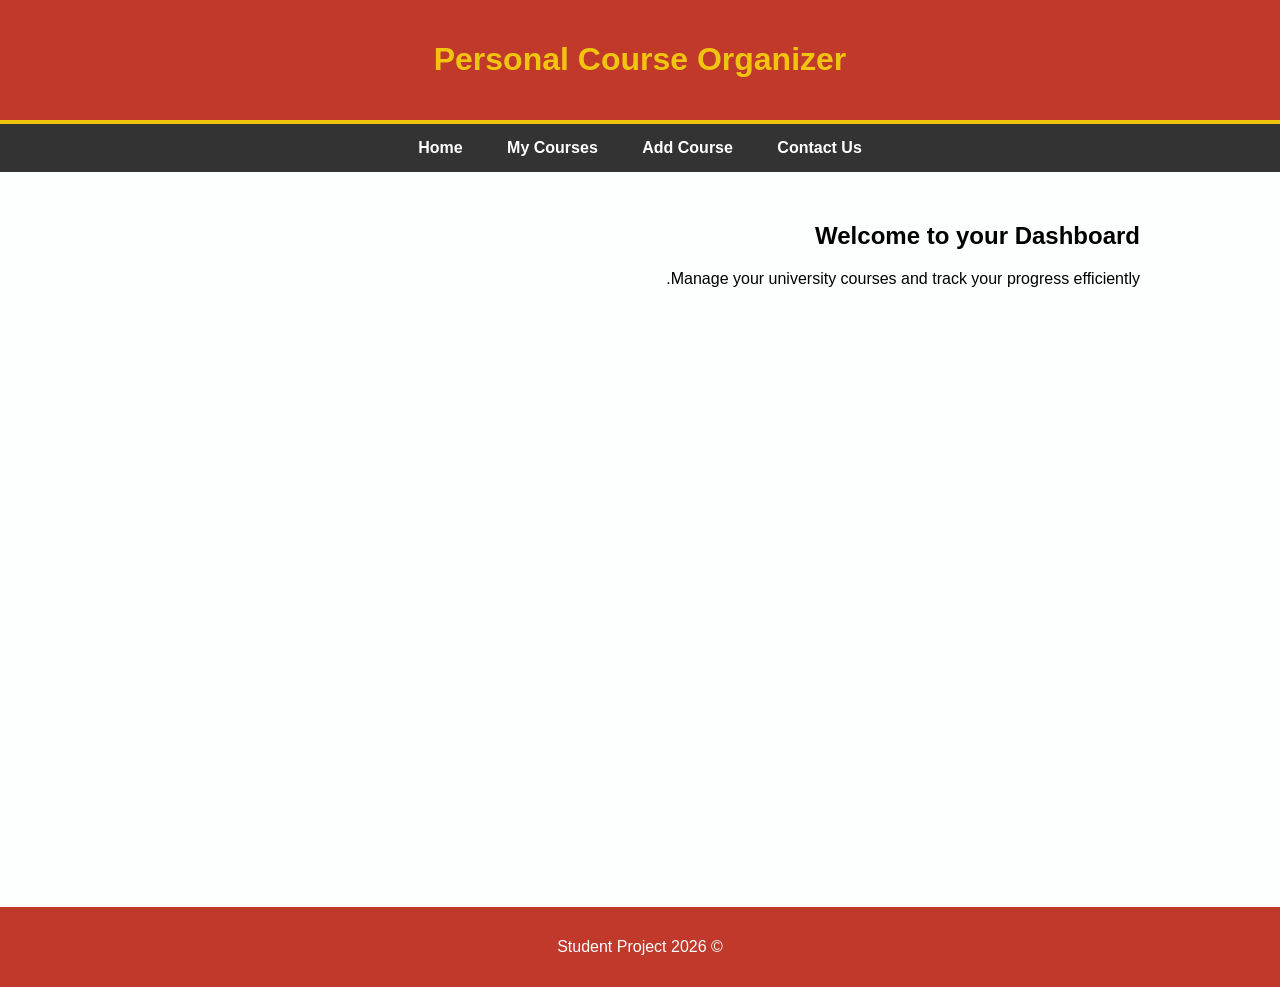
==== index.html @ 7e5f0c23 "Add files via upload" ====
<!DOCTYPE html>
<html lang="ar">
<head>
    <meta charset="UTF-8">
    <link rel="stylesheet" href="style.css">
    <title>Personal Course Organizer - Home</title>
</head>
<body>
    <header><h1>Personal Course Organizer</h1></header>
    <nav>
        <a href="index.html">Home</a>
        <a href="courses.html">My Courses</a>
        <a href="add.html">Add Course</a>
        <a href="contact.html">Contact Us</a>
    </nav>
    <main>
        <section>
            <h2>Welcome to your Dashboard</h2>
            <p>Manage your university courses and track your progress efficiently.</p>
        </section>
    </main>
    <footer><p>&copy; 2026 Student Project</p></footer>
</body>
</html>
---- style.css ----
:root {
    --primary: #c0392b;
    --secondary: #f1c40f;
    --bg: #fdfefe;
}

body { 
    font-family: Arial, sans-serif; 
    margin: 0; 
    background: var(--bg); 
    direction: rtl; 
}

header { 
    background: var(--primary); 
    color: var(--secondary); 
    text-align: center; 
    padding: 20px;
    border-bottom: 4px solid var(--secondary);
}

nav { 
    background: #333; 
    padding: 15px; 
    text-align: center; 
}

nav a { 
    color: white; 
    text-decoration: none; 
    margin: 0 20px; 
    font-weight: bold; 
    transition: 0.3s; 
}

nav a:hover { 
    color: var(--secondary); 
}

main { 
    padding: 30px; 
    max-width: 1000px; 
    margin: auto; 
    min-height: 75vh; 
}

table { 
    width: 100%; 
    border-collapse: collapse; 
    background: white; 
    margin-top: 20px; 
}

th, td { 
    border: 1px solid #ddd; 
    padding: 12px; 
    text-align: center; 
}

th { 
    background: var(--primary); 
    color: var(--secondary); 
}

tr:hover { 
    background: #fff9d1; 
}

form { 
    background: white; 
    padding: 25px; 
    border-radius: 8px; 
    border-top: 5px solid var(--primary);
    box-shadow: 0 2px 10px rgba(0,0,0,0.1); 
}

input, textarea { 
    width: 100%; 
    padding: 12px; 
    margin: 10px 0; 
    border: 1px solid #ccc; 
}

button { 
    background: var(--primary); 
    color: var(--secondary); 
    border: none; 
    padding: 12px 30px; 
    cursor: pointer; 
    font-weight: bold;
    border-radius: 5px; 
}

button:hover { 
    background: #a93226; 
}

footer { 
    background: var(--primary); 
    color: white; 
    text-align: center; 
    padding: 15px; 
}

@media (max-width: 600px) {
    nav a { display: block; margin: 10px 0; }
}
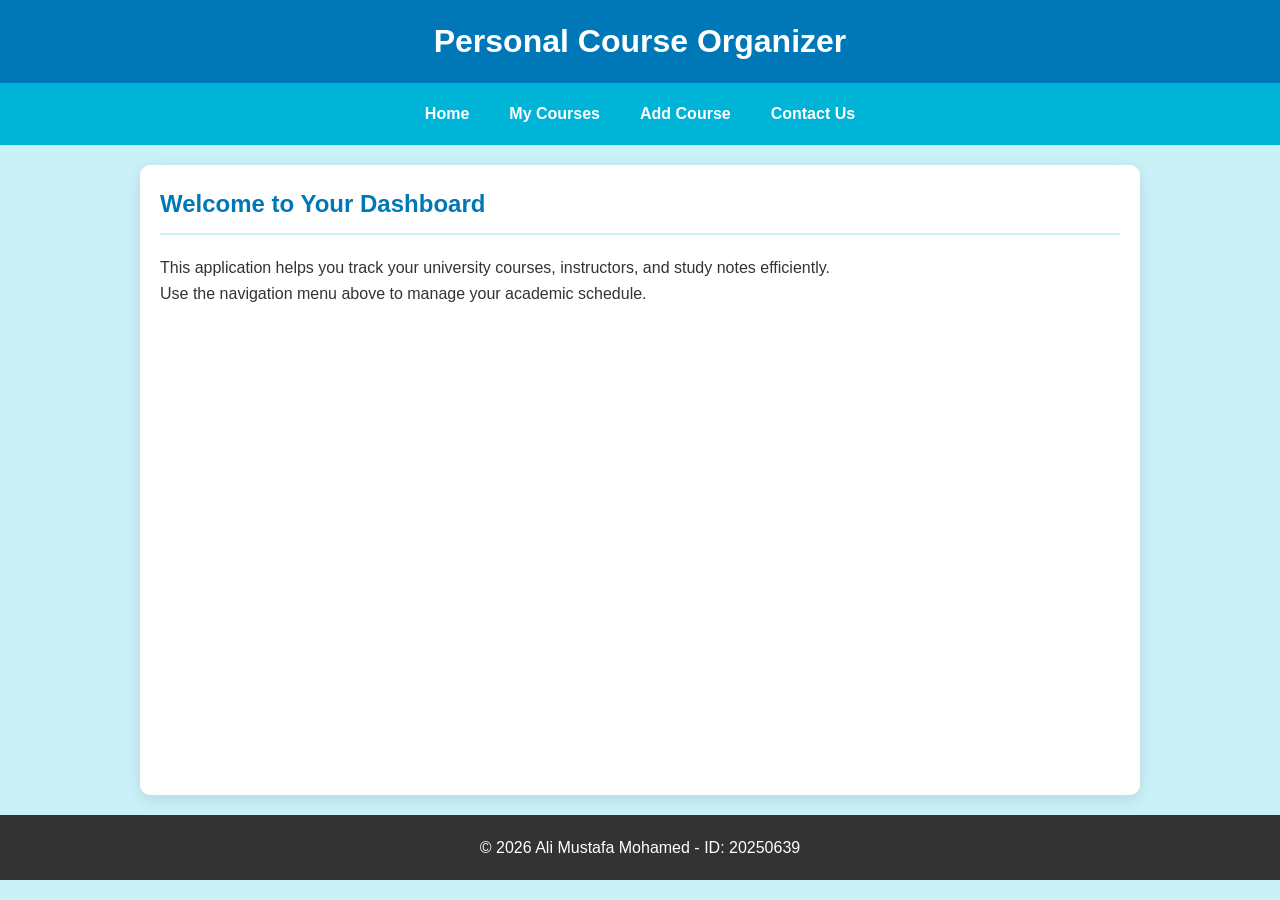
==== commit 88487af8: "Update index.html" ====
--- a/index.html
+++ b/index.html
@@ -1,24 +1,28 @@
 <!DOCTYPE html>
-<html lang="ar">
+<html lang="en">
 <head>
     <meta charset="UTF-8">
+    <meta name="viewport" content="width=device-width, initial-scale=1.0">
+    <title>Home - Course Organizer</title>
     <link rel="stylesheet" href="style.css">
-    <title>Personal Course Organizer - Home</title>
 </head>
 <body>
-    <header><h1>Personal Course Organizer</h1></header>
+    <header>
+        <h1>Personal Course Organizer</h1>
+    </header>
     <nav>
         <a href="index.html">Home</a>
         <a href="courses.html">My Courses</a>
-        <a href="add.html">Add Course</a>
+        <a href="add-course.html">Add Course</a>
         <a href="contact.html">Contact Us</a>
     </nav>
     <main>
-        <section>
-            <h2>Welcome to your Dashboard</h2>
-            <p>Manage your university courses and track your progress efficiently.</p>
-        </section>
+        <h2>Welcome to Your Dashboard</h2>
+        <p>This application helps you track your university courses, instructors, and study notes efficiently.</p>
+        <p>Use the navigation menu above to manage your academic schedule.</p>
     </main>
-    <footer><p>&copy; 2026 Student Project</p></footer>
+    <footer>
+        <p>&copy; 2026 Ali Mustafa Mohamed - ID: 20250639</p>
+    </footer>
 </body>
-</html>+</html>
--- a/style.css
+++ b/style.css
@@ -1,107 +1,155 @@
+/* Unified Light Blue Theme */
 :root {
-    --primary: #c0392b;
-    --secondary: #f1c40f;
-    --bg: #fdfefe;
+    --primary-blue: #0077b6;
+    --light-blue: #caf0f8;
+    --hover-blue: #00b4d8;
+    --text-color: #333;
+    --bg-white: #ffffff;
 }
 
-body { 
-    font-family: Arial, sans-serif; 
-    margin: 0; 
-    background: var(--bg); 
-    direction: rtl; 
+* {
+    box-sizing: border-box;
+    margin: 0;
+    padding: 0;
+    font-family: 'Segoe UI', Tahoma, Geneva, Verdana, sans-serif;
 }
 
-header { 
-    background: var(--primary); 
-    color: var(--secondary); 
-    text-align: center; 
-    padding: 20px;
-    border-bottom: 4px solid var(--secondary);
+body {
+    background-color: var(--light-blue);
+    color: var(--text-color);
+    line-height: 1.6;
 }
 
-nav { 
-    background: #333; 
-    padding: 15px; 
-    text-align: center; 
+/* Header & Nav */
+header {
+    background-color: var(--primary-blue);
+    color: white;
+    padding: 1rem 0;
+    text-align: center;
+    box-shadow: 0 2px 5px rgba(0,0,0,0.1);
 }
 
-nav a { 
-    color: white; 
-    text-decoration: none; 
-    margin: 0 20px; 
-    font-weight: bold; 
-    transition: 0.3s; 
+nav {
+    display: flex;
+    justify-content: center;
+    background-color: var(--hover-blue);
+    padding: 0.5rem;
+    position: sticky;
+    top: 0;
+    z-index: 1000;
 }
 
-nav a:hover { 
-    color: var(--secondary); 
+nav a {
+    color: white;
+    text-decoration: none;
+    padding: 10px 20px;
+    transition: background 0.3s, transform 0.2s;
+    font-weight: bold;
 }
 
-main { 
-    padding: 30px; 
-    max-width: 1000px; 
-    margin: auto; 
-    min-height: 75vh; 
+nav a:hover {
+    background-color: var(--primary-blue);
+    border-radius: 5px;
+    transform: translateY(-2px);
 }
 
-table { 
-    width: 100%; 
-    border-collapse: collapse; 
-    background: white; 
-    margin-top: 20px; 
+/* Main Content */
+main {
+    max-width: 1000px;
+    margin: 20px auto;
+    padding: 20px;
+    background: var(--bg-white);
+    border-radius: 10px;
+    box-shadow: 0 4px 15px rgba(0,0,0,0.1);
+    min-height: 70vh;
 }
 
-th, td { 
-    border: 1px solid #ddd; 
-    padding: 12px; 
-    text-align: center; 
+h2 {
+    color: var(--primary-blue);
+    margin-bottom: 20px;
+    border-bottom: 2px solid var(--light-blue);
+    padding-bottom: 10px;
 }
 
-th { 
-    background: var(--primary); 
-    color: var(--secondary); 
+/* Table Styling */
+.table-container {
+    overflow-x: auto; /* Responsive Table */
 }
 
-tr:hover { 
-    background: #fff9d1; 
+table {
+    width: 100%;
+    border-collapse: collapse;
+    margin-top: 20px;
 }
 
-form { 
-    background: white; 
-    padding: 25px; 
-    border-radius: 8px; 
-    border-top: 5px solid var(--primary);
-    box-shadow: 0 2px 10px rgba(0,0,0,0.1); 
+th, td {
+    padding: 12px;
+    text-align: left;
+    border-bottom: 1px solid #ddd;
 }
 
-input, textarea { 
-    width: 100%; 
-    padding: 12px; 
-    margin: 10px 0; 
-    border: 1px solid #ccc; 
+th {
+    background-color: var(--primary-blue);
+    color: white;
 }
 
-button { 
-    background: var(--primary); 
-    color: var(--secondary); 
-    border: none; 
-    padding: 12px 30px; 
-    cursor: pointer; 
-    font-weight: bold;
-    border-radius: 5px; 
+tr:hover {
+    background-color: #f1f9ff;
+    transition: 0.3s;
 }
 
-button:hover { 
-    background: #a93226; 
+/* Form Styling */
+form {
+    display: flex;
+    flex-direction: column;
+    gap: 15px;
 }
 
-footer { 
-    background: var(--primary); 
-    color: white; 
-    text-align: center; 
-    padding: 15px; 
+input, textarea {
+    padding: 12px;
+    border: 1px solid #ccc;
+    border-radius: 5px;
+    width: 100%;
 }
 
+input:focus {
+    border-color: var(--primary-blue);
+    outline: none;
+    box-shadow: 0 0 5px rgba(0,119,182,0.3);
+}
+
+button {
+    background-color: var(--primary-blue);
+    color: white;
+    padding: 12px;
+    border: none;
+    border-radius: 5px;
+    cursor: pointer;
+    font-size: 16px;
+    transition: 0.3s;
+}
+
+button:hover {
+    background-color: var(--hover-blue);
+    letter-spacing: 1px;
+}
+
+/* Footer */
+footer {
+    text-align: center;
+    padding: 20px;
+    background: #333;
+    color: white;
+    margin-top: 20px;
+}
+
+/* Mobile Responsive */
 @media (max-width: 600px) {
-    nav a { display: block; margin: 10px 0; }
-}+    nav {
+        flex-direction: column;
+        align-items: center;
+    }
+    main {
+        margin: 10px;
+    }
+}
